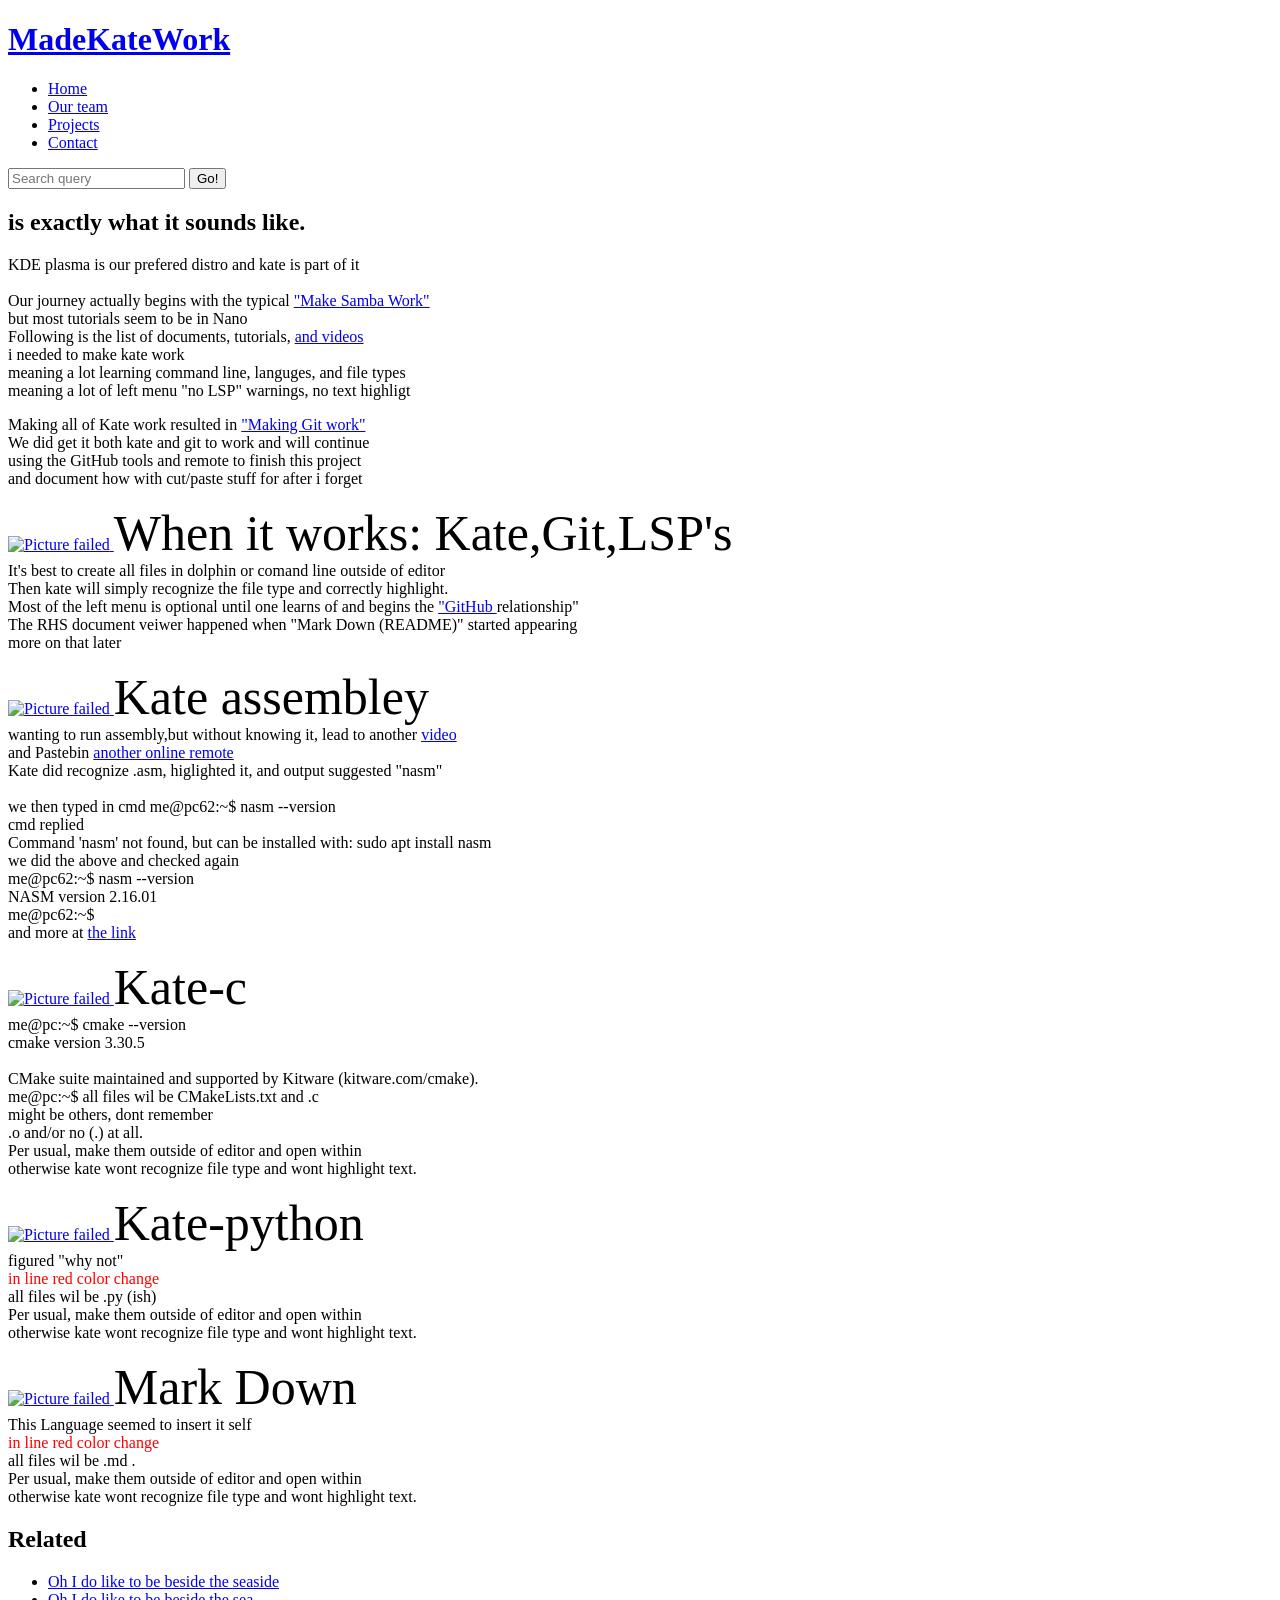
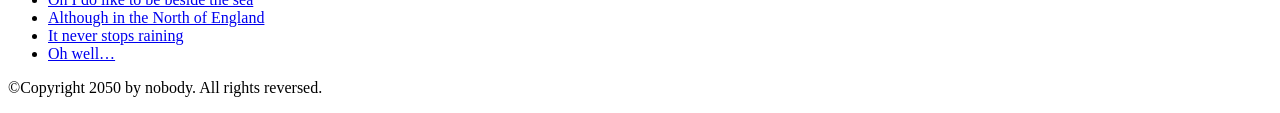
==== index.html @ 59984e44 "index for the new "MadeKateWork"" ====
<!-- The main Template used across all the pages of our website -->
<!doctype html>
<html lang="en-US">
  <head>
    <meta charset="utf-8" />
    <meta name="viewport" content="width=device-width" />

    <title>MadeKateWork</title>
    <link
      href="https://fonts.googleapis.com/css?family=Open+Sans+Condensed:300|Sonsie+One"
      rel="stylesheet" />
    <link rel="stylesheet" href="styles3.css" />
  </head>
	<body>
    <!-- The main header used across all the pages of our website -->

    <header> <!--Big Title -->
      <h1><a href="/home/daniel/Documents/NoRepoMadeKate/index.html">MadeKateWork</a></h1>
    </header> <!--Big Title -->
    <nav><!--Links and search block  -->
      <ul>
        <li><a href="/home/daniel/Documents/NoRepoMadeKate/index.html">Home</a></li>
        <li><a href="#">Our team</a></li>
        <li><a href="#">Projects</a></li>
        <li><a href="#">Contact</a></li>
      </ul>

      <!-- A Search form: another common non-linear
           way to navigate through a site. -->

      <form>
        <input type="search" name="q" placeholder="Search query" />
        <input type="submit" value="Go!" />
      </form>
    </nav><!--Links and search block  -->
      <h2>is exactly what it sounds like.</h2>
          <p><!--Big title (Outside Division) -->
			KDE plasma is our prefered distro and kate is part of it<br><br>
			Our journey actually begins with the typical
			<a href="https://www.youtube.com/watch?v=7Q0mnAT1MRg">"Make Samba Work"</a><br><!--learn linux tv -->
			but most tutorials seem to be in Nano<br>
			Following is the list of documents, tutorials, <a href="https://www.youtube.com/watch?v=1UZNvhodgmw">and videos</a><br><!--mariusp -->
			i needed to make kate work<br>
			meaning a lot learning command line, languges, and file types<br>
			meaning a lot of  left menu "no LSP" warnings, no  text highligt</p>
			<p>Making all of Kate work resulted in
			<a href="https://www.youtube.com/watch?v=gJv0PcfUXE8">"Making Git work"<a><br><!--learn linux tv -->
			We did get it both kate and git to work and  will continue<br>
			using the GitHub tools and  remote to finish this project<br>
			and document how with cut/paste stuff for after i forget
			</p>
        <div class="box1"><!---div 1 and picture page A Figure A --><!--kate works -->
			<p >
			<a href="PicturePageA.html">
			<img src="img/FigureA.PNG" alt="Picture failed" title=""  />
			</a>
			<span style="font-size: 50px">When it works: Kate,Git,LSP's </span><br><!--inline font-size -->
			It's best to create all files in dolphin or comand line outside of editor<br>
			Then kate will simply recognize the file type and correctly highlight.<br>
			Most of the left menu is optional until one learns of and begins the
			<a href="PicturePageA.html"> "GitHub </a>relationship"<br>
			The RHS document veiwer happened when "Mark Down (README)" started appearing<br>
			more on that later
			</p>
		</div>
        <div class="box1"><!--div 2 and picture page B Figure B --><!--kate assembly -->
			<p >
			<a href="PicturePageB.html"><!--  BIG Change-->
			<img src="img/FigureB.png" alt="Picture failed" title=""  /><!--  BIG Change-->
			</a>
			<span style="font-size: 50px">Kate assembley</span><br><!--in line font size-->
			wanting to run assembly,but without knowing it, lead to another
			<a href="https://www.youtube.com/watch?v=VQAKkuLL31g">video</a>
			<br>and  Pastebin
			<a href="https://pastebin.com/3gMBBCbj"> another online remote</a><!--assembly code(pastebin)-->
			<br>
			Kate did recognize .asm, higlighted it, and output suggested "nasm"<br>
			<br> we then typed in cmd me@pc62:~$ nasm --version<br>
				cmd replied <br>Command 'nasm' not found, but can be installed with:
					sudo apt install nasm<br>
				we did the above and checked again<br>
					me@pc62:~$ nasm --version<br>
					NASM version 2.16.01<br>
					me@pc62:~$ <br>and more at
					<a href="PicturePageB.html">the link</a>


			</p>
		</div>
        <div class="box1"><!--div 3 and picture page C Figure C --><!--kate c -->
			<p >
			<a href="PicturePageC.html">
			<img src="img\FigureC.png" alt="Picture failed" title=""  /><!--unknown notation / -->
			</a>
			<span style="font-size: 50px">Kate-c</span><br>
				me@pc:~$ cmake --version<br>
				cmake version 3.30.5<br>
									<br>
				CMake suite maintained and supported by Kitware (kitware.com/cmake).<br>
				me@pc:~$<!--inline font-size -->
				all files wil be CMakeLists.txt and .c <br>
				might be others, dont remember<br>
				.o and/or no (.) at all. <br>
				Per usual, make them outside of editor and open within <br>
				otherwise kate wont recognize file type and wont highlight text.
			</p>
		</div>
		<div class="box1"><!--div 4 and picture page D Figure D --><!-- Kate python -->
			<p >
			<a href="PicturePageD.html">
			<img src="img\FigureD.png" alt="Picture failed" title=""  />
			</a>
			<span style="font-size: 50px">Kate-python</span><br><!--inline font-size -->
						figured "why not" <br>
						<span style="color: red">in line red color change</span><br> <!--inline color change -->
						all files wil be .py (ish) <br>
					Per usual, make them outside of editor and open within <br>
					otherwise kate wont recognize file type and wont highlight text.
			</p>
		</div>
		<div class="box1"><!--div 4 and picture page D Figure D --><!-- Kate MarkDown -->
			<p >
			<a href="PicturePageE.html">
			<img src="img\FigureE.png" alt="Picture failed" title=""  />
			</a>
			<span style="font-size: 50px">Mark Down</span><br><!--inline font-size -->
						This Language seemed to insert it self  <br>
						<span style="color: red">in line red color change</span><br> <!--inline color change -->
						all files wil be .md . <br>
					Per usual, make them outside of editor and open within <br>
					otherwise kate wont recognize file type and wont highlight text.
			</p>
		</div>
      <!-- the aside content can also be nested within the main content -->
      <aside> <!--More links -->
        <h2>Related</h2>

        <ul>
          <li><a href="#">Oh I do like to be beside the seaside</a></li>
          <li><a href="#">Oh I do like to be beside the sea</a></li>
          <li><a href="#">Although in the North of England</a></li>
          <li><a href="#">It never stops raining</a></li>
          <li><a href="#">Oh well…</a></li>
        </ul>
      </aside><!--More links -->
      <footer> <!-- The footer that is used across all the pages of our website -->
			<p>©Copyright 2050 by nobody. All rights reversed.</p>
    </footer>
  </body>
</html>
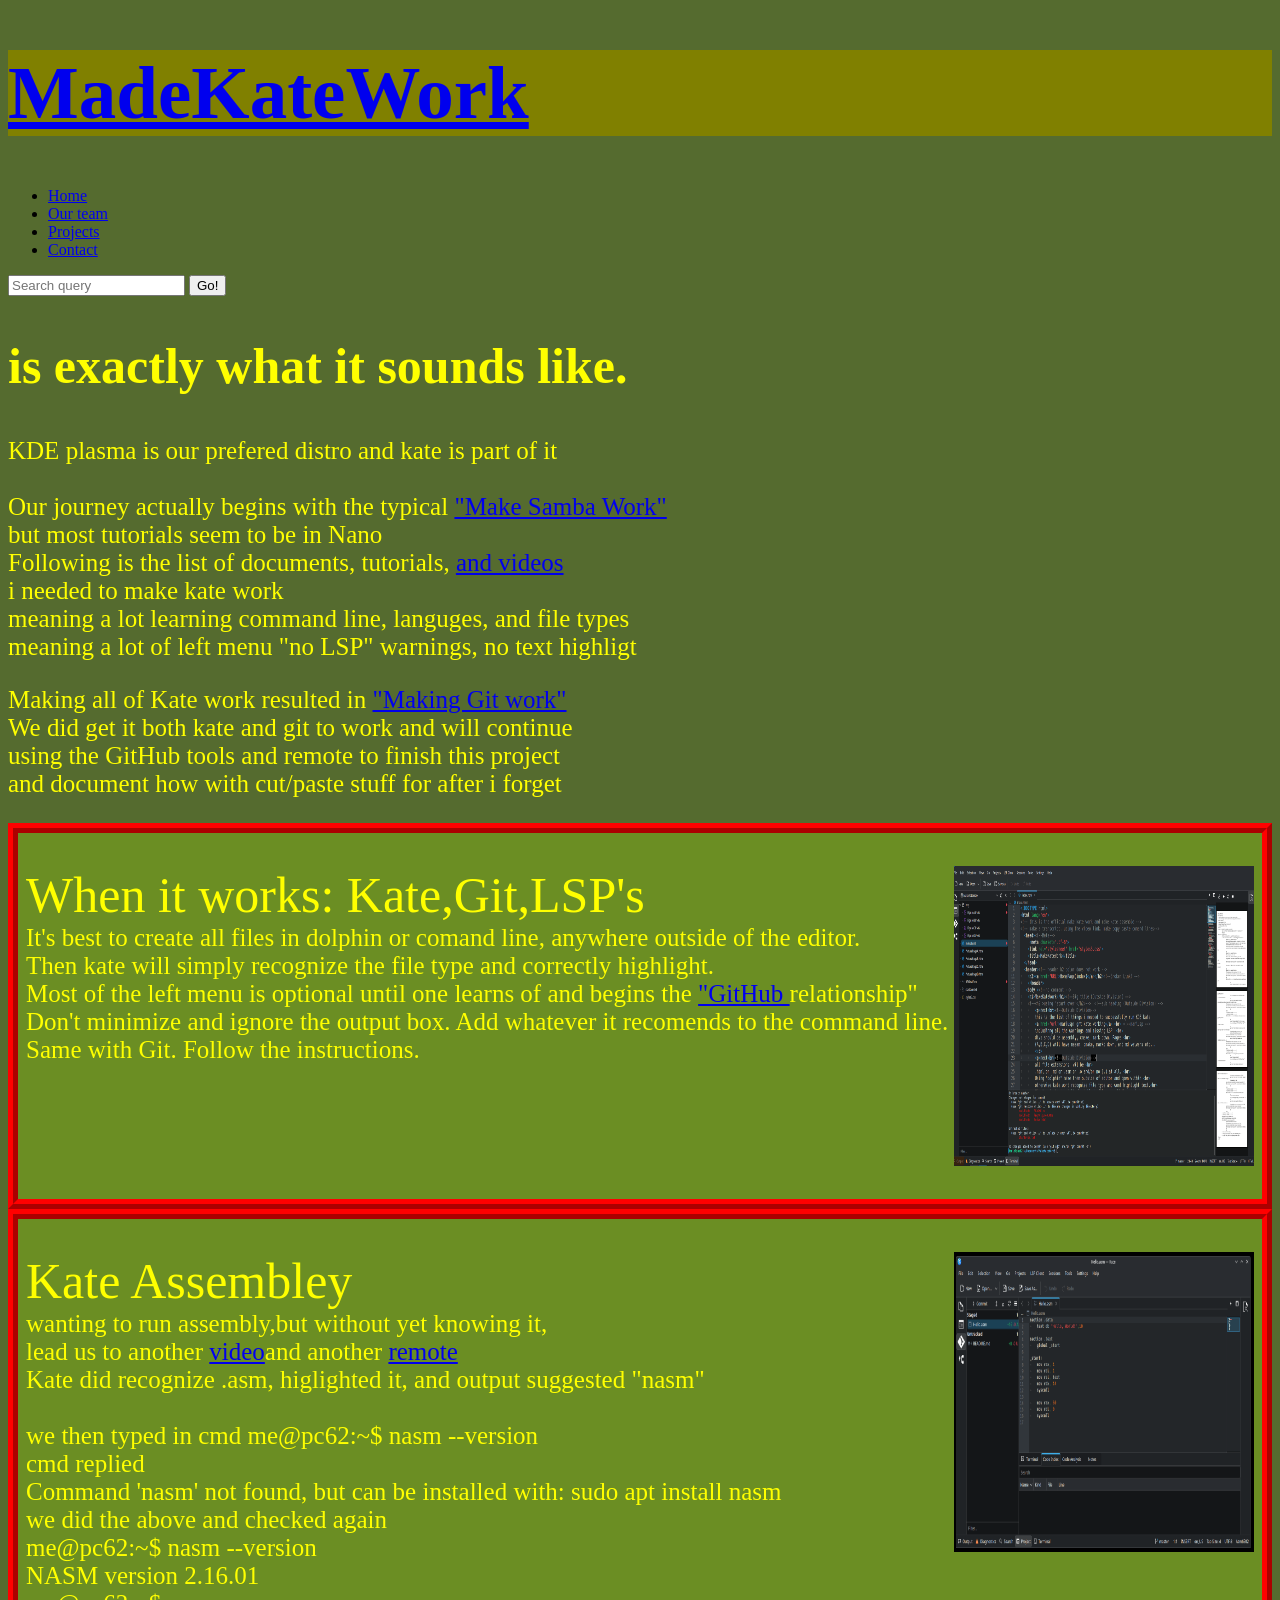
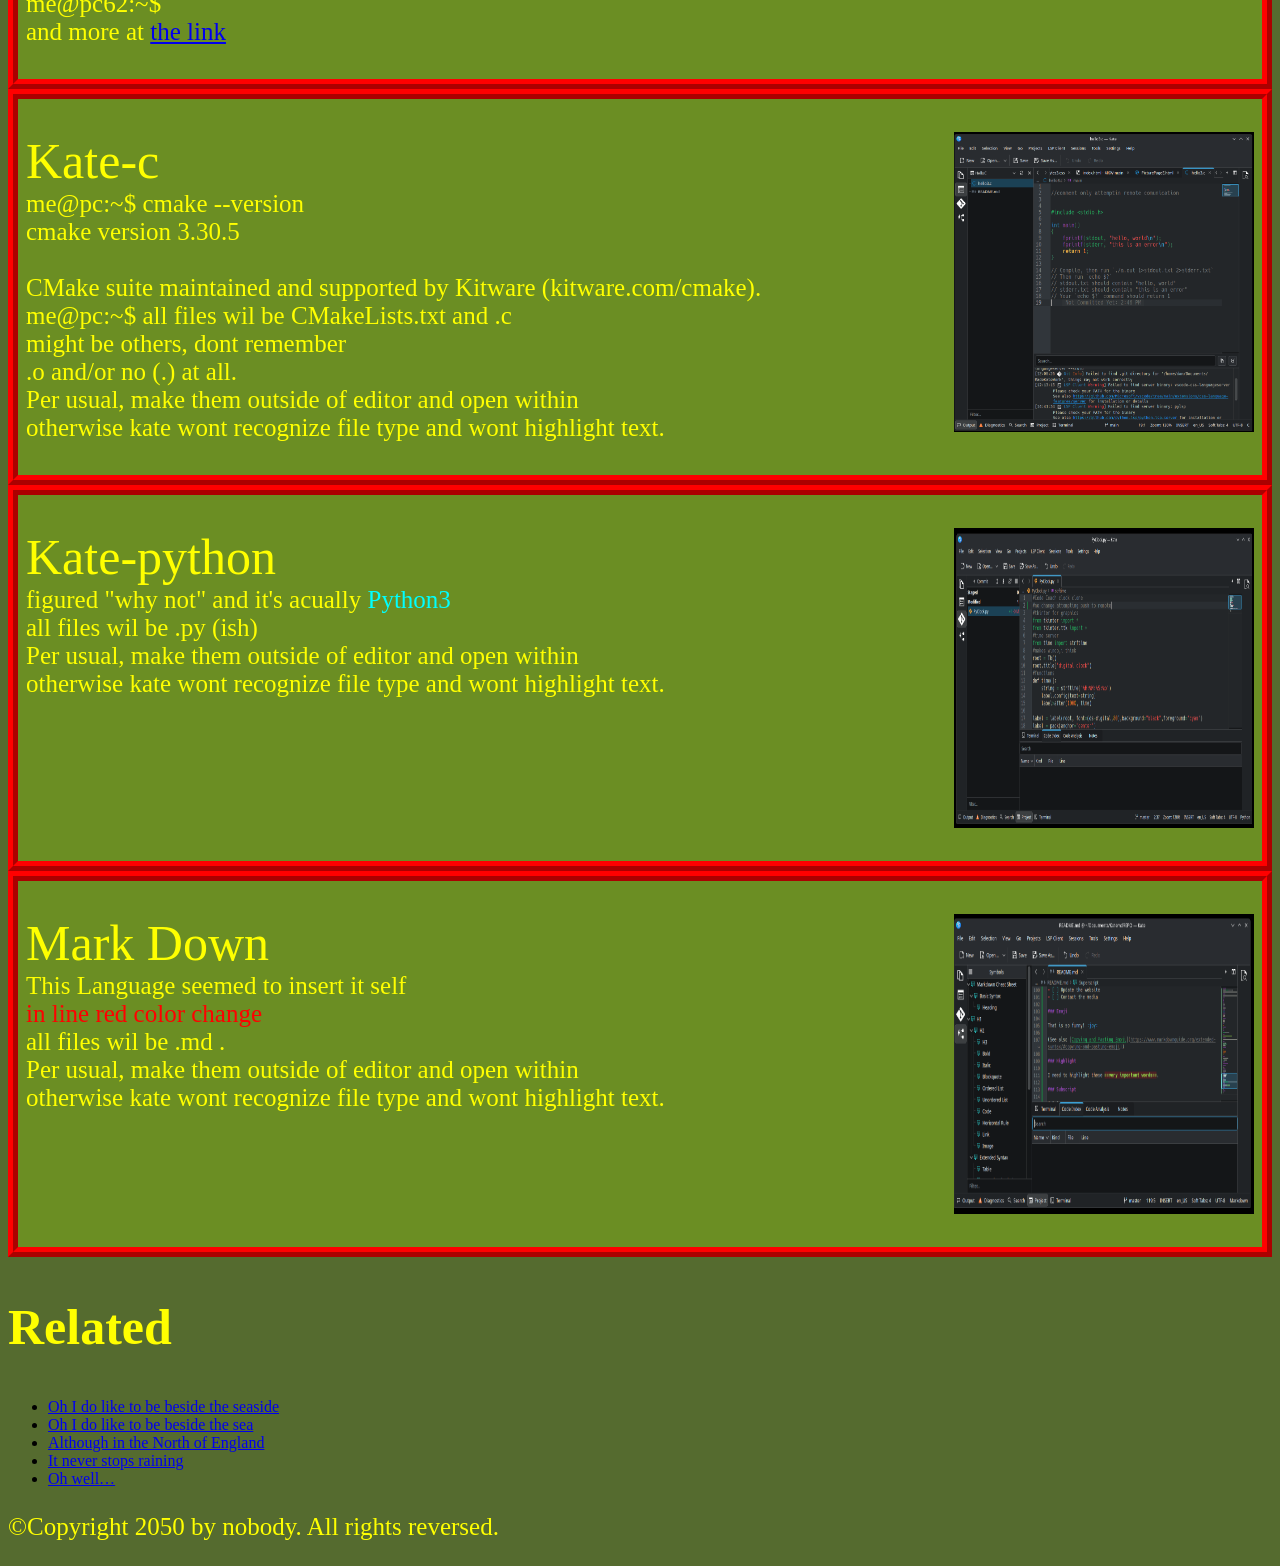
==== commit ea3f8634: "Lots of editing Index could be considered "finished"" ====
--- a/index.html
+++ b/index.html
@@ -55,24 +55,25 @@
 			<img src="img/FigureA.PNG" alt="Picture failed" title=""  />
 			</a>
 			<span style="font-size: 50px">When it works: Kate,Git,LSP's </span><br><!--inline font-size -->
-			It's best to create all files in dolphin or comand line outside of editor<br>
+			It's best to create all files in dolphin or comand line, anywhere  outside of the editor.<br>
 			Then kate will simply recognize the file type and correctly highlight.<br>
 			Most of the left menu is optional until one learns of and begins the
 			<a href="PicturePageA.html"> "GitHub </a>relationship"<br>
-			The RHS document veiwer happened when "Mark Down (README)" started appearing<br>
-			more on that later
+			Don't minimize and ignore the output box.
+			Add whatever it recomends to the command line.
+			Same with Git. Follow the instructions.
 			</p>
 		</div>
         <div class="box1"><!--div 2 and picture page B Figure B --><!--kate assembly -->
 			<p >
 			<a href="PicturePageB.html"><!--  BIG Change-->
-			<img src="img/FigureB.png" alt="Picture failed" title=""  /><!--  BIG Change-->
+			<img src="img/FigureB.png" alt="Picture failed" title=""  />
 			</a>
-			<span style="font-size: 50px">Kate assembley</span><br><!--in line font size-->
-			wanting to run assembly,but without knowing it, lead to another
-			<a href="https://www.youtube.com/watch?v=VQAKkuLL31g">video</a>
-			<br>and  Pastebin
-			<a href="https://pastebin.com/3gMBBCbj"> another online remote</a><!--assembly code(pastebin)-->
+			<span style="font-size: 50px">Kate Assembley</span><br><!--in line font size-->
+			wanting to run assembly,but without yet knowing it,<br>
+			lead us to another
+			<a href="https://www.youtube.com/watch?v=VQAKkuLL31g">video</a>and  another
+			<a href="https://pastebin.com/3gMBBCbj">remote </a><!--assembly code(pastebin)-->
 			<br>
 			Kate did recognize .asm, higlighted it, and output suggested "nasm"<br>
 			<br> we then typed in cmd me@pc62:~$ nasm --version<br>
@@ -111,8 +112,8 @@
 			<img src="img\FigureD.png" alt="Picture failed" title=""  />
 			</a>
 			<span style="font-size: 50px">Kate-python</span><br><!--inline font-size -->
-						figured "why not" <br>
-						<span style="color: red">in line red color change</span><br> <!--inline color change -->
+						figured "why not" and it's acually
+						<span style="color: cyan">Python3</span><br> <!--inline color change -->
 						all files wil be .py (ish) <br>
 					Per usual, make them outside of editor and open within <br>
 					otherwise kate wont recognize file type and wont highlight text.
--- a/styles3.css
+++ b/styles3.css
@@ -0,0 +1,66 @@
+
+
+  /* css for adjoining Make Kate work */
+   /* olive drab #6B8E23 (third color) */
+ 
+header  {
+	background-color: #808000;/* "olive" */
+}
+
+
+header  h2{
+
+	 font-size: 50px; 
+	 color: magenta;
+	  text-align: left;	  
+}
+
+ /*no change to body */
+body{
+	background-color: #556B2F; /*dark olive green */
+}
+
+body h1{
+	 font-size: 75px; 
+	 color: yellow;
+	  text-align: left;	  
+}
+body h2{
+	 font-size: 50px; 
+	 color: yellow;
+	  text-align: left;	  
+}
+
+body p {font-size: 25px;
+ font: Comic Sans MS, Comic Sans, cursive;/*Not Working */
+  color: yellow;
+  text-align: left;
+ }
+body img { float: right }
+
+  /* begin with box1 */
+
+.box1 {
+  border: 10px ridge #f00;
+  background-color: #6B8E23 ;/* olive #3  */
+  padding: 0.5rem;
+  display: flex;
+  flex-direction: column;
+}
+.box1 img {
+  width: 300px;
+  height: 300px;
+  float: right;
+ 
+}
+
+.box1 p {
+  font: Comic Sans MS, Comic Sans, cursive;/*Not Working */
+  font: sans-serif;
+  text-align: left;
+  color: yellow;
+  float: left;
+}
+
+
+ /* Used pages A,B,C,D */
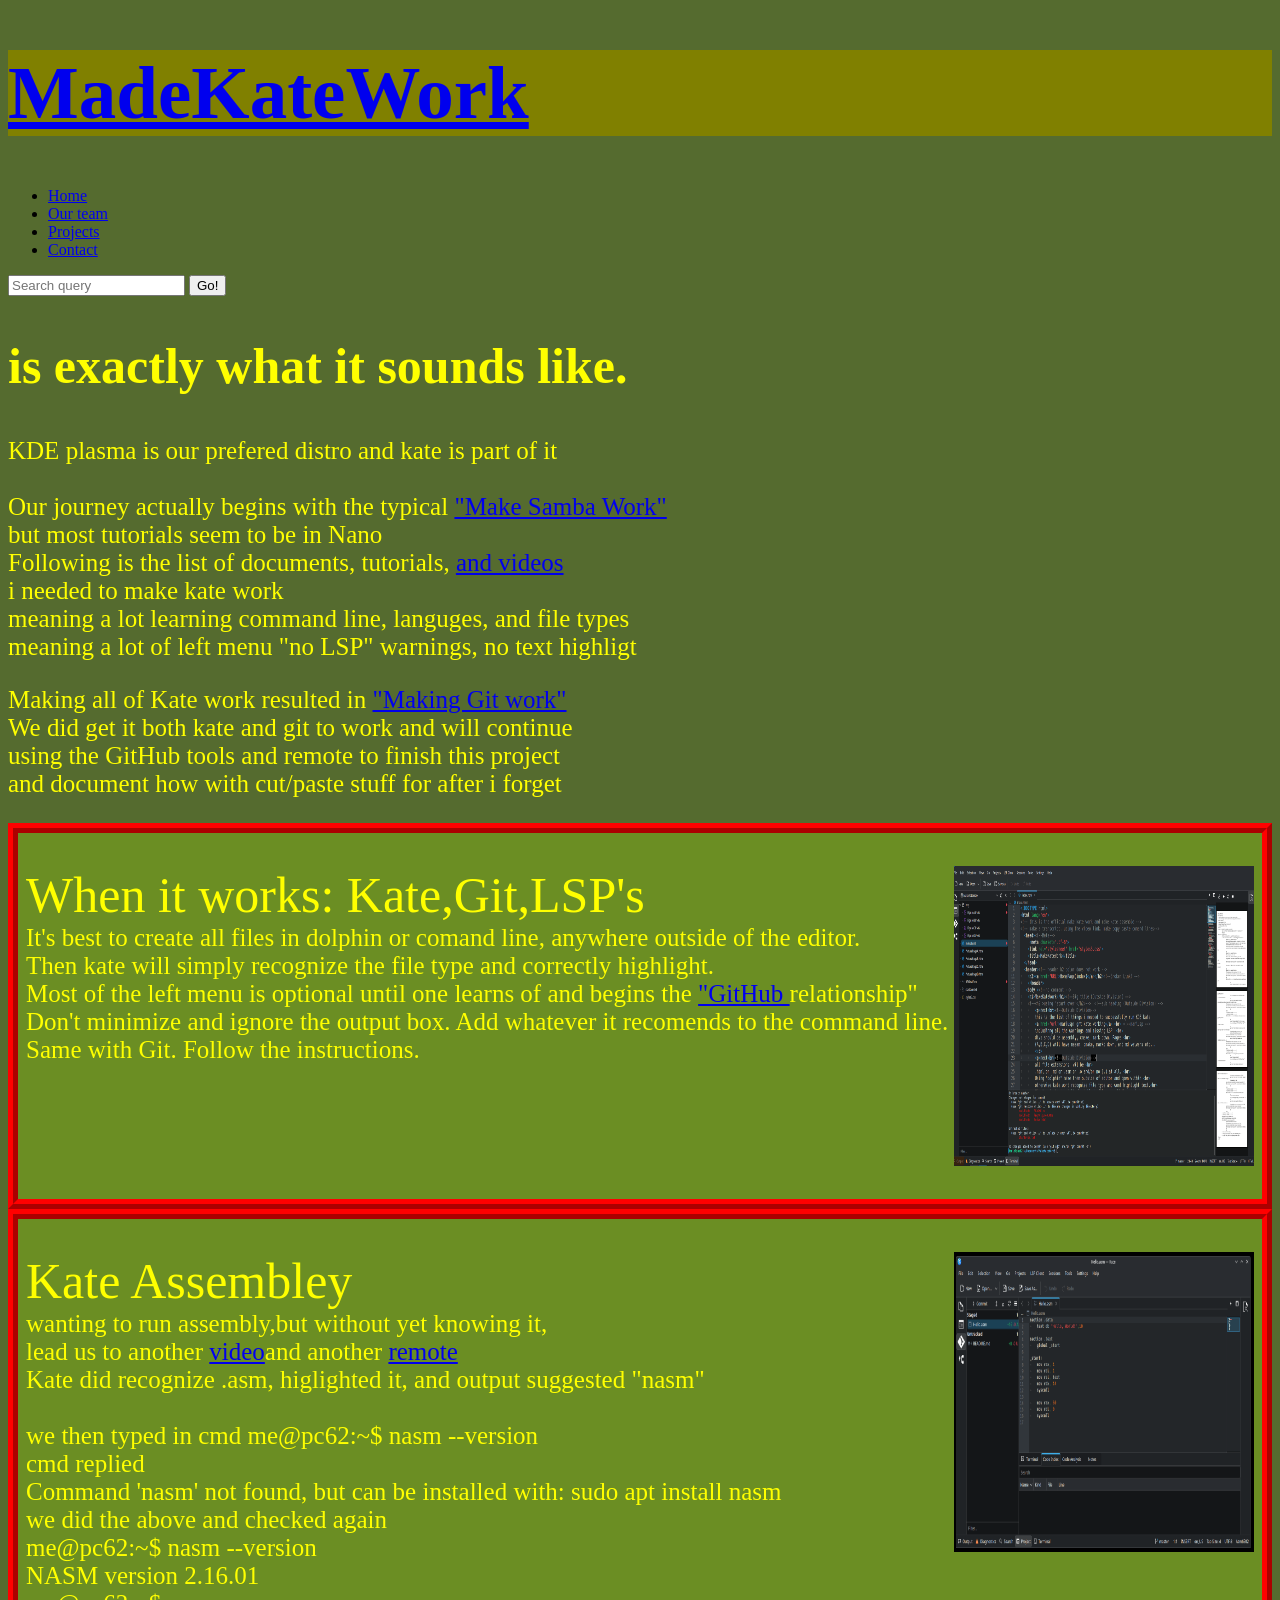
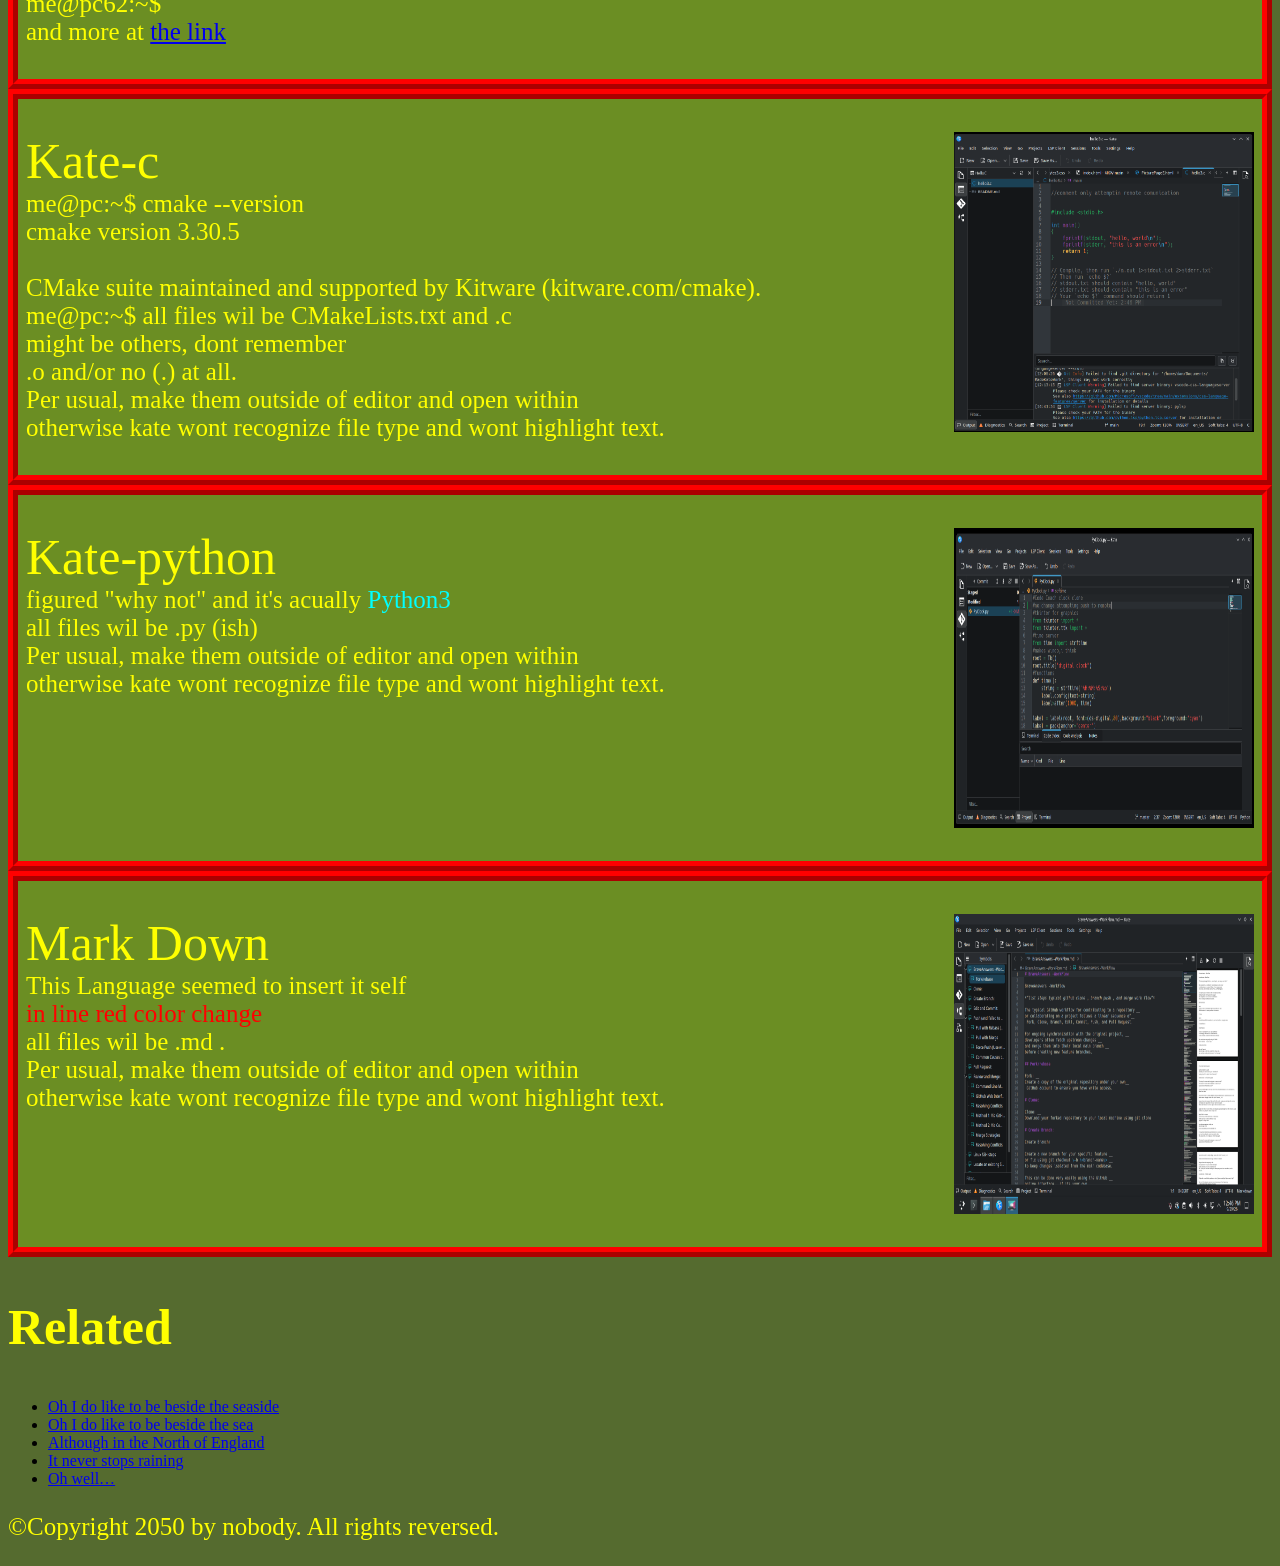
==== commit c719d3c2: "Update index.html Changed picture in the  Kate mark down div" ====
--- a/index.html
+++ b/index.html
@@ -122,7 +122,7 @@
 		<div class="box1"><!--div 4 and picture page D Figure D --><!-- Kate MarkDown -->
 			<p >
 			<a href="PicturePageE.html">
-			<img src="img\FigureE.png" alt="Picture failed" title=""  />
+			<img src="img\FigureG.png" alt="Picture failed" title=""  />
 			</a>
 			<span style="font-size: 50px">Mark Down</span><br><!--inline font-size -->
 						This Language seemed to insert it self  <br>
@@ -149,3 +149,4 @@
     </footer>
   </body>
 </html>
+
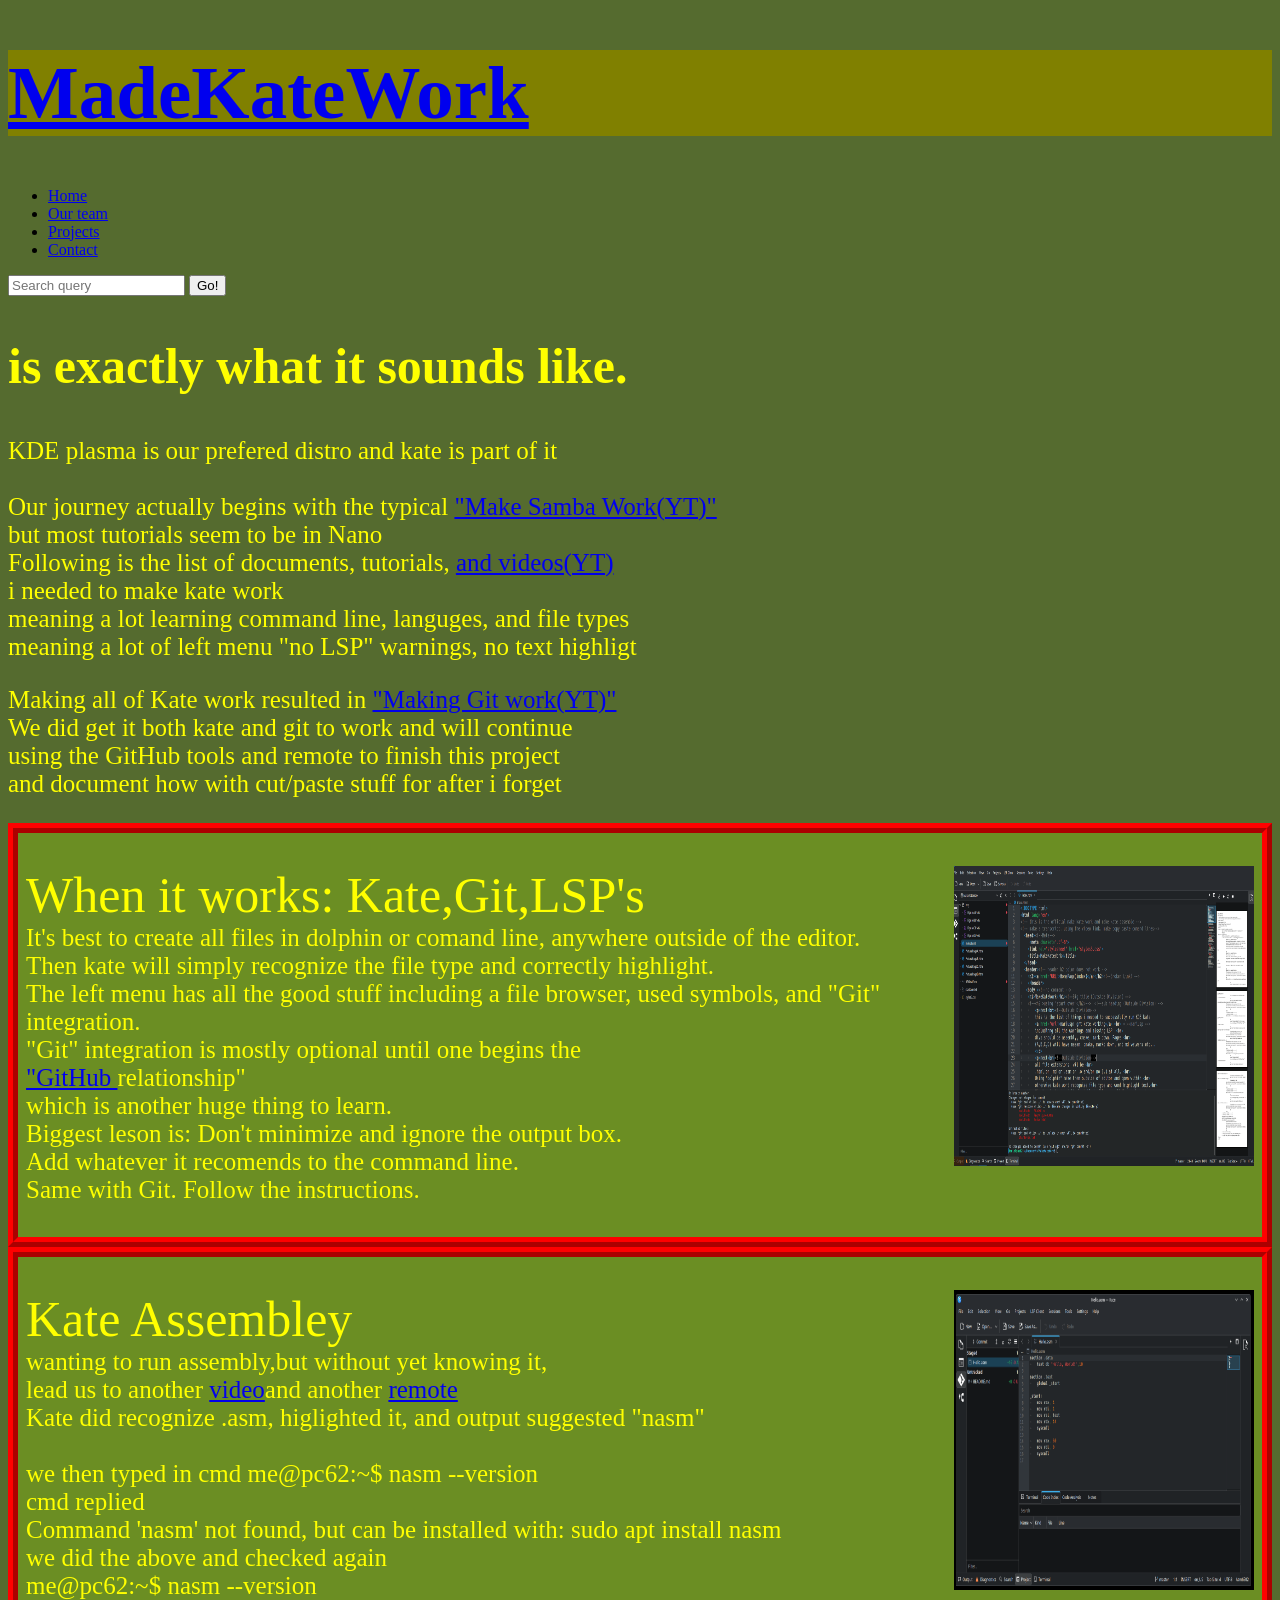
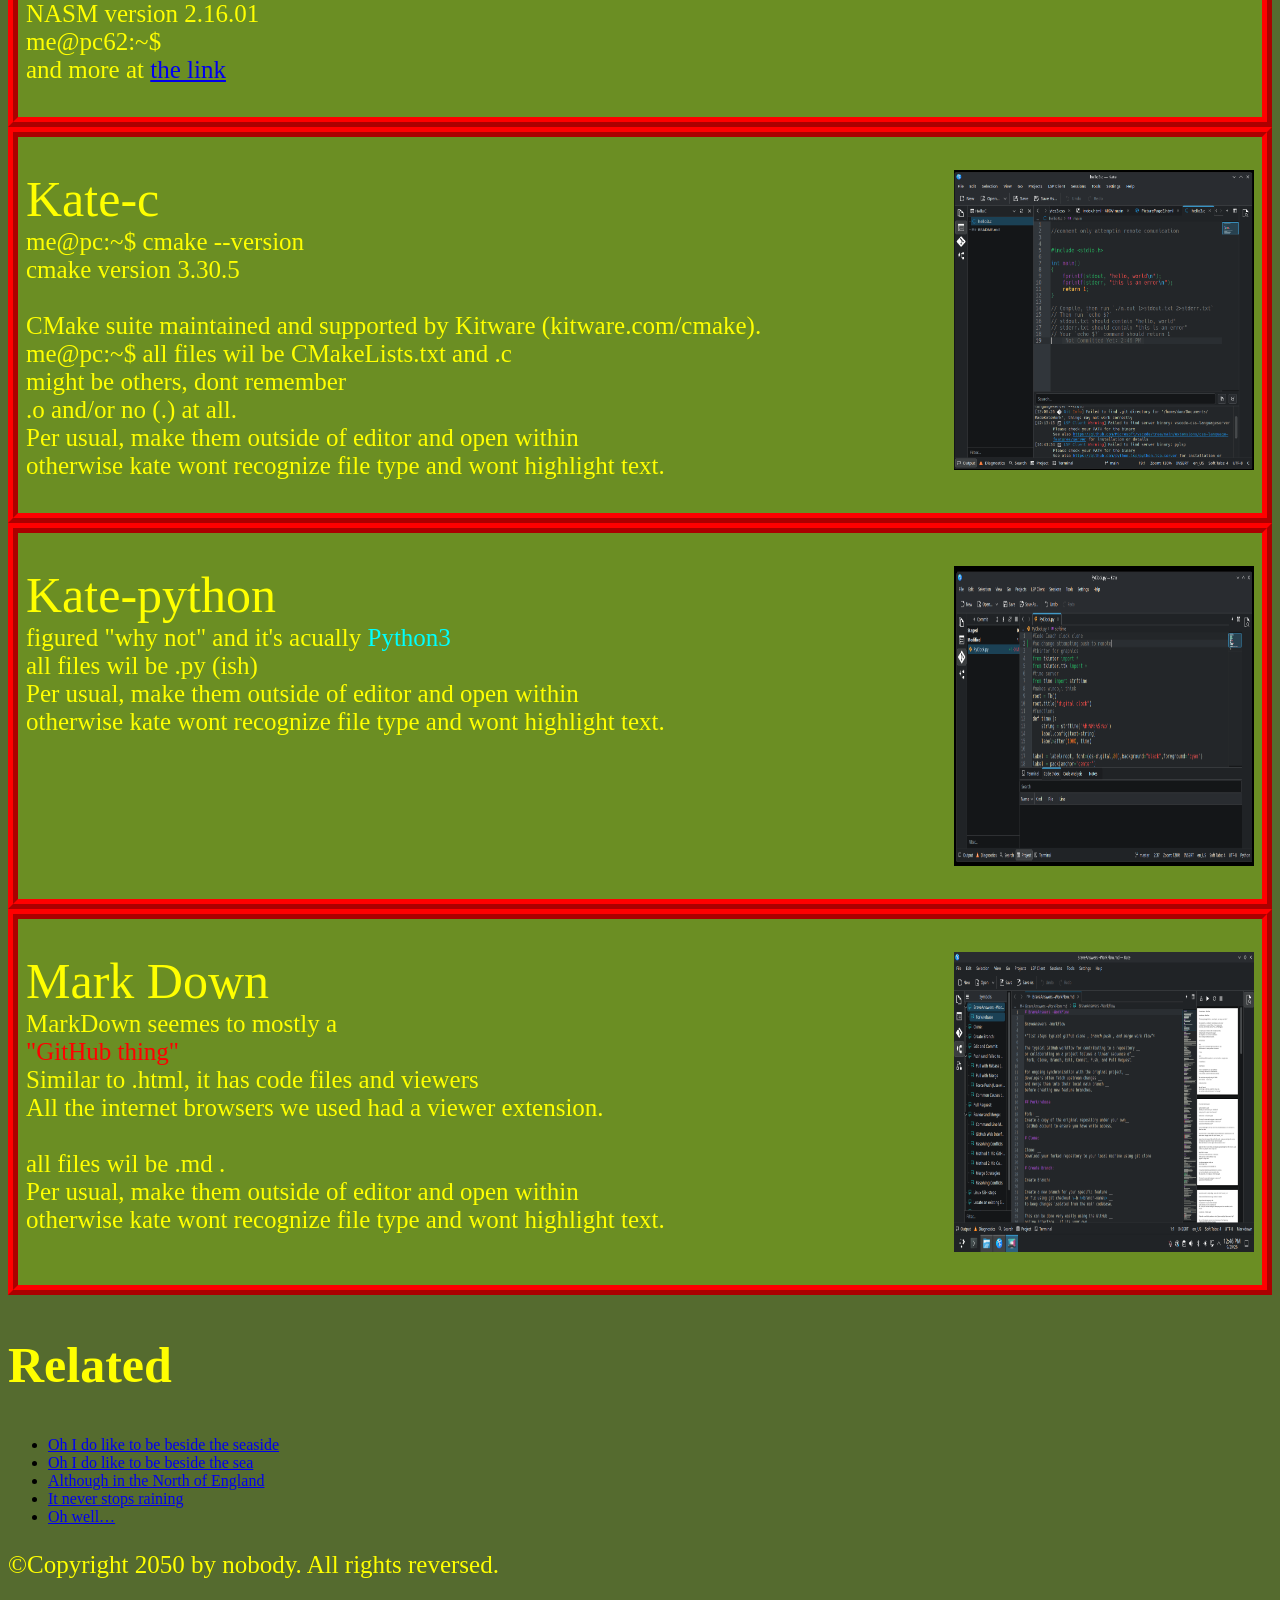
==== commit df18a417: "Update index.html Latest index from ga-78 delete ga-78" ====
--- a/index.html
+++ b/index.html
@@ -37,14 +37,14 @@
           <p><!--Big title (Outside Division) -->
 			KDE plasma is our prefered distro and kate is part of it<br><br>
 			Our journey actually begins with the typical
-			<a href="https://www.youtube.com/watch?v=7Q0mnAT1MRg">"Make Samba Work"</a><br><!--learn linux tv -->
+			<a href="https://www.youtube.com/watch?v=7Q0mnAT1MRg">"Make Samba Work(YT)"</a><br><!--learn linux tv -->
 			but most tutorials seem to be in Nano<br>
-			Following is the list of documents, tutorials, <a href="https://www.youtube.com/watch?v=1UZNvhodgmw">and videos</a><br><!--mariusp -->
+			Following is the list of documents, tutorials, <a href="https://www.youtube.com/watch?v=1UZNvhodgmw">and videos(YT)</a><br><!--mariusp -->
 			i needed to make kate work<br>
 			meaning a lot learning command line, languges, and file types<br>
 			meaning a lot of  left menu "no LSP" warnings, no  text highligt</p>
 			<p>Making all of Kate work resulted in
-			<a href="https://www.youtube.com/watch?v=gJv0PcfUXE8">"Making Git work"<a><br><!--learn linux tv -->
+			<a href="https://www.youtube.com/watch?v=gJv0PcfUXE8">"Making Git work(YT)"<a><br><!--learn linux tv -->
 			We did get it both kate and git to work and  will continue<br>
 			using the GitHub tools and  remote to finish this project<br>
 			and document how with cut/paste stuff for after i forget
@@ -57,10 +57,13 @@
 			<span style="font-size: 50px">When it works: Kate,Git,LSP's </span><br><!--inline font-size -->
 			It's best to create all files in dolphin or comand line, anywhere  outside of the editor.<br>
 			Then kate will simply recognize the file type and correctly highlight.<br>
-			Most of the left menu is optional until one learns of and begins the
+			The left menu has all the good stuff including a file browser,
+			used symbols, and "Git" integration.<br>
+			"Git" integration is mostly optional until one begins the<br>
 			<a href="PicturePageA.html"> "GitHub </a>relationship"<br>
-			Don't minimize and ignore the output box.
-			Add whatever it recomends to the command line.
+			which is another huge thing to learn.<br>
+			Biggest leson is: Don't minimize and ignore the output box.<br>
+			Add whatever it recomends to the command line.<br>
 			Same with Git. Follow the instructions.
 			</p>
 		</div>
@@ -125,8 +128,11 @@
 			<img src="img\FigureG.png" alt="Picture failed" title=""  />
 			</a>
 			<span style="font-size: 50px">Mark Down</span><br><!--inline font-size -->
-						This Language seemed to insert it self  <br>
-						<span style="color: red">in line red color change</span><br> <!--inline color change -->
+						MarkDown seemes to mostly a  <br>
+						<span style="color: red">"GitHub thing" </span><br> <!--inline color change -->
+						Similar to .html, it has code files and viewers <br>
+						All the internet browsers we used had a viewer extension.
+							 <br> <br>
 						all files wil be .md . <br>
 					Per usual, make them outside of editor and open within <br>
 					otherwise kate wont recognize file type and wont highlight text.
--- a/styles3.css
+++ b/styles3.css
@@ -63,4 +63,64 @@
 }
 
 
- /* Used pages A,B,C,D */
+  /* html table */
+  /*----https://divtable.com/table-styler/----*/
+
+  table.darkTable {
+    font-family: "Comic Sans MS", cursive, sans-serif;
+    border: 2px solid #000000;
+    background-color: #4A4A4A;
+    width: 100%;
+    height: 200px;
+    text-align: center;
+    border-collapse: collapse;
+  }
+  table.darkTable td, table.darkTable th {
+    border: 1px solid #4A4A4A;
+    padding: 3px 2px;
+  }
+  table.darkTable tbody td {
+    font-size: 13px;
+    color: #E6E6E6;
+  }
+  table.darkTable tr:nth-child(even) {
+    background: #888888;
+  }
+  table.darkTable thead {
+    background: #000000;
+    border-bottom: 3px solid #000000;
+  }
+  table.darkTable thead th {
+    font-size: 15px;
+    font-weight: bold;
+    color: #E6E6E6;
+    text-align: center;
+    border-left: 2px solid #4A4A4A;
+  }
+  table.darkTable thead th:first-child {
+    border-left: none;
+  }
+
+  table.darkTable tfoot {
+    font-size: 12px;
+    font-weight: bold;
+    color: #E6E6E6;
+    background: #000000;
+    background: -moz-linear-gradient(top, #404040 0%, #191919 66%, #000000 100%);
+    background: -webkit-linear-gradient(top, #404040 0%, #191919 66%, #000000 100%);
+    background: linear-gradient(to bottom, #404040 0%, #191919 66%, #000000 100%);
+    border-top: 1px solid #4A4A4A;
+  }
+  table.darkTable tfoot td {
+    font-size: 12px;
+  }
+
+
+
+
+
+
+
+
+
+
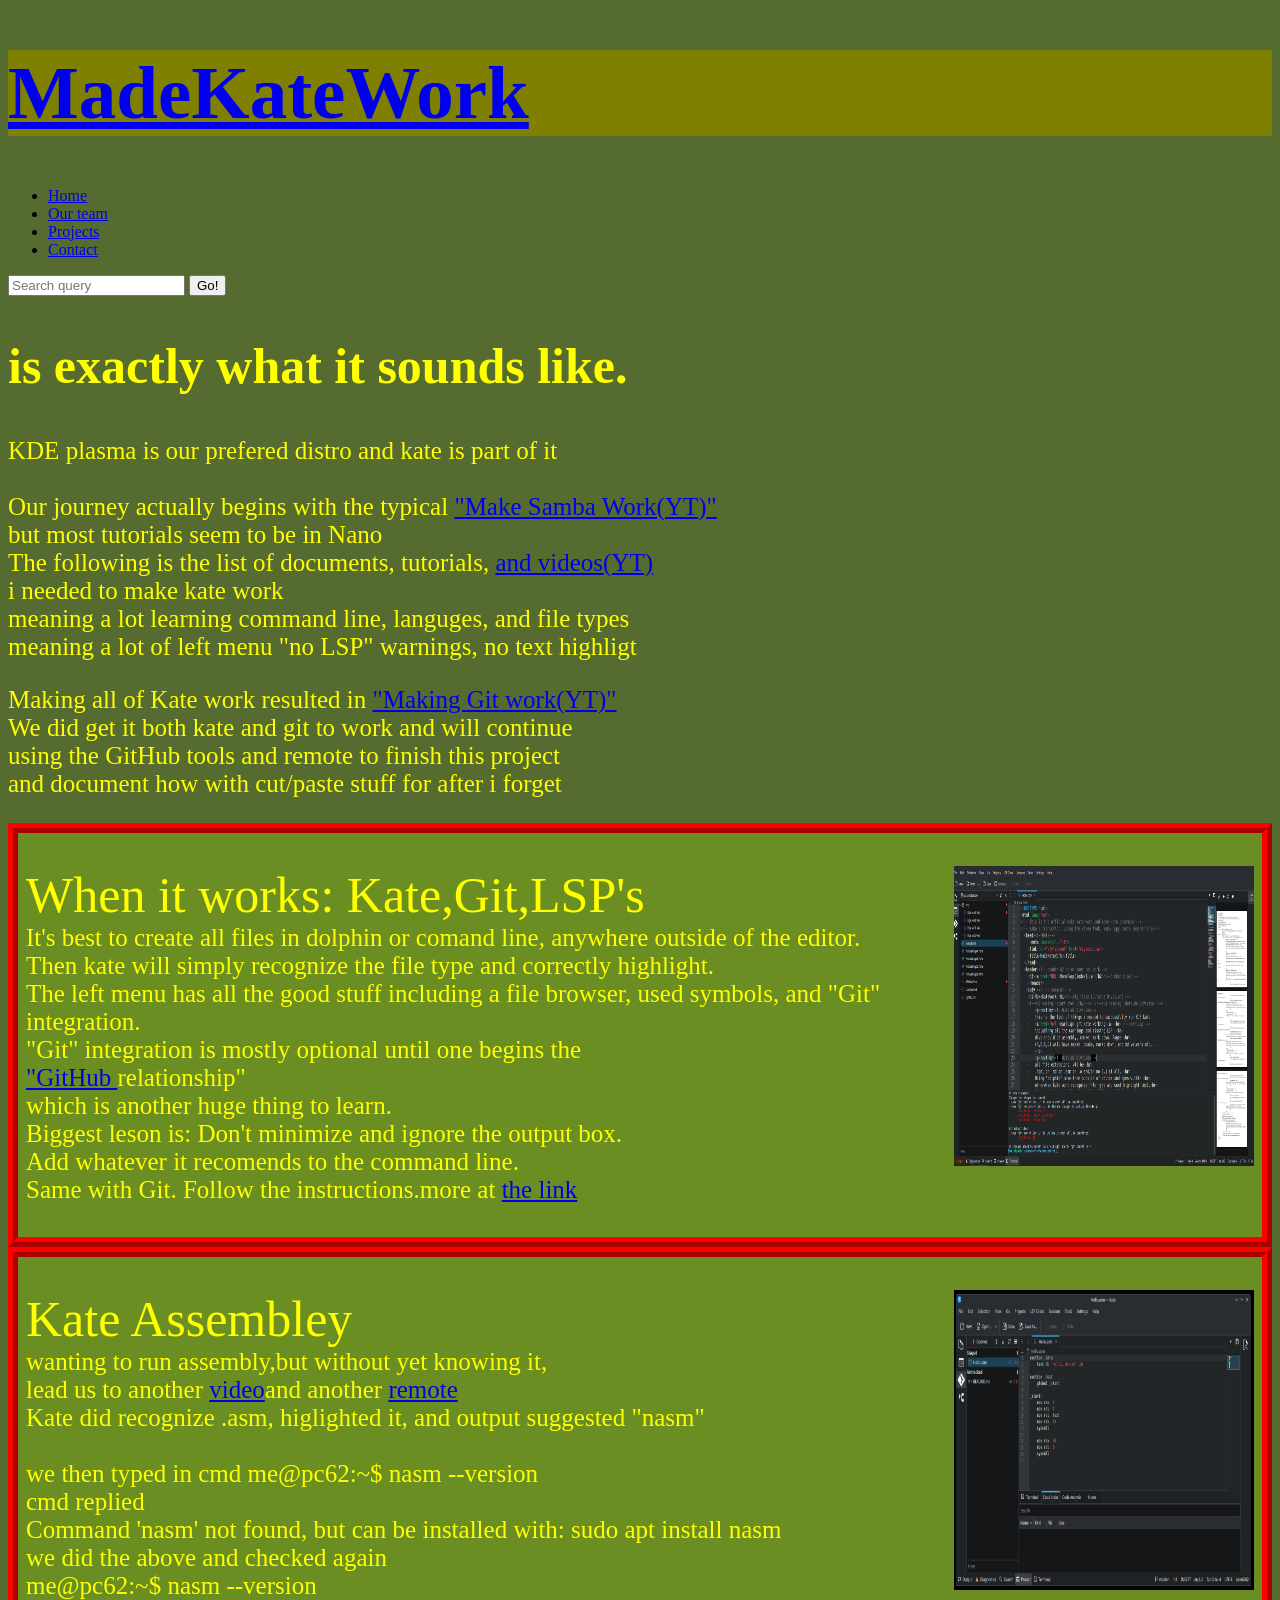
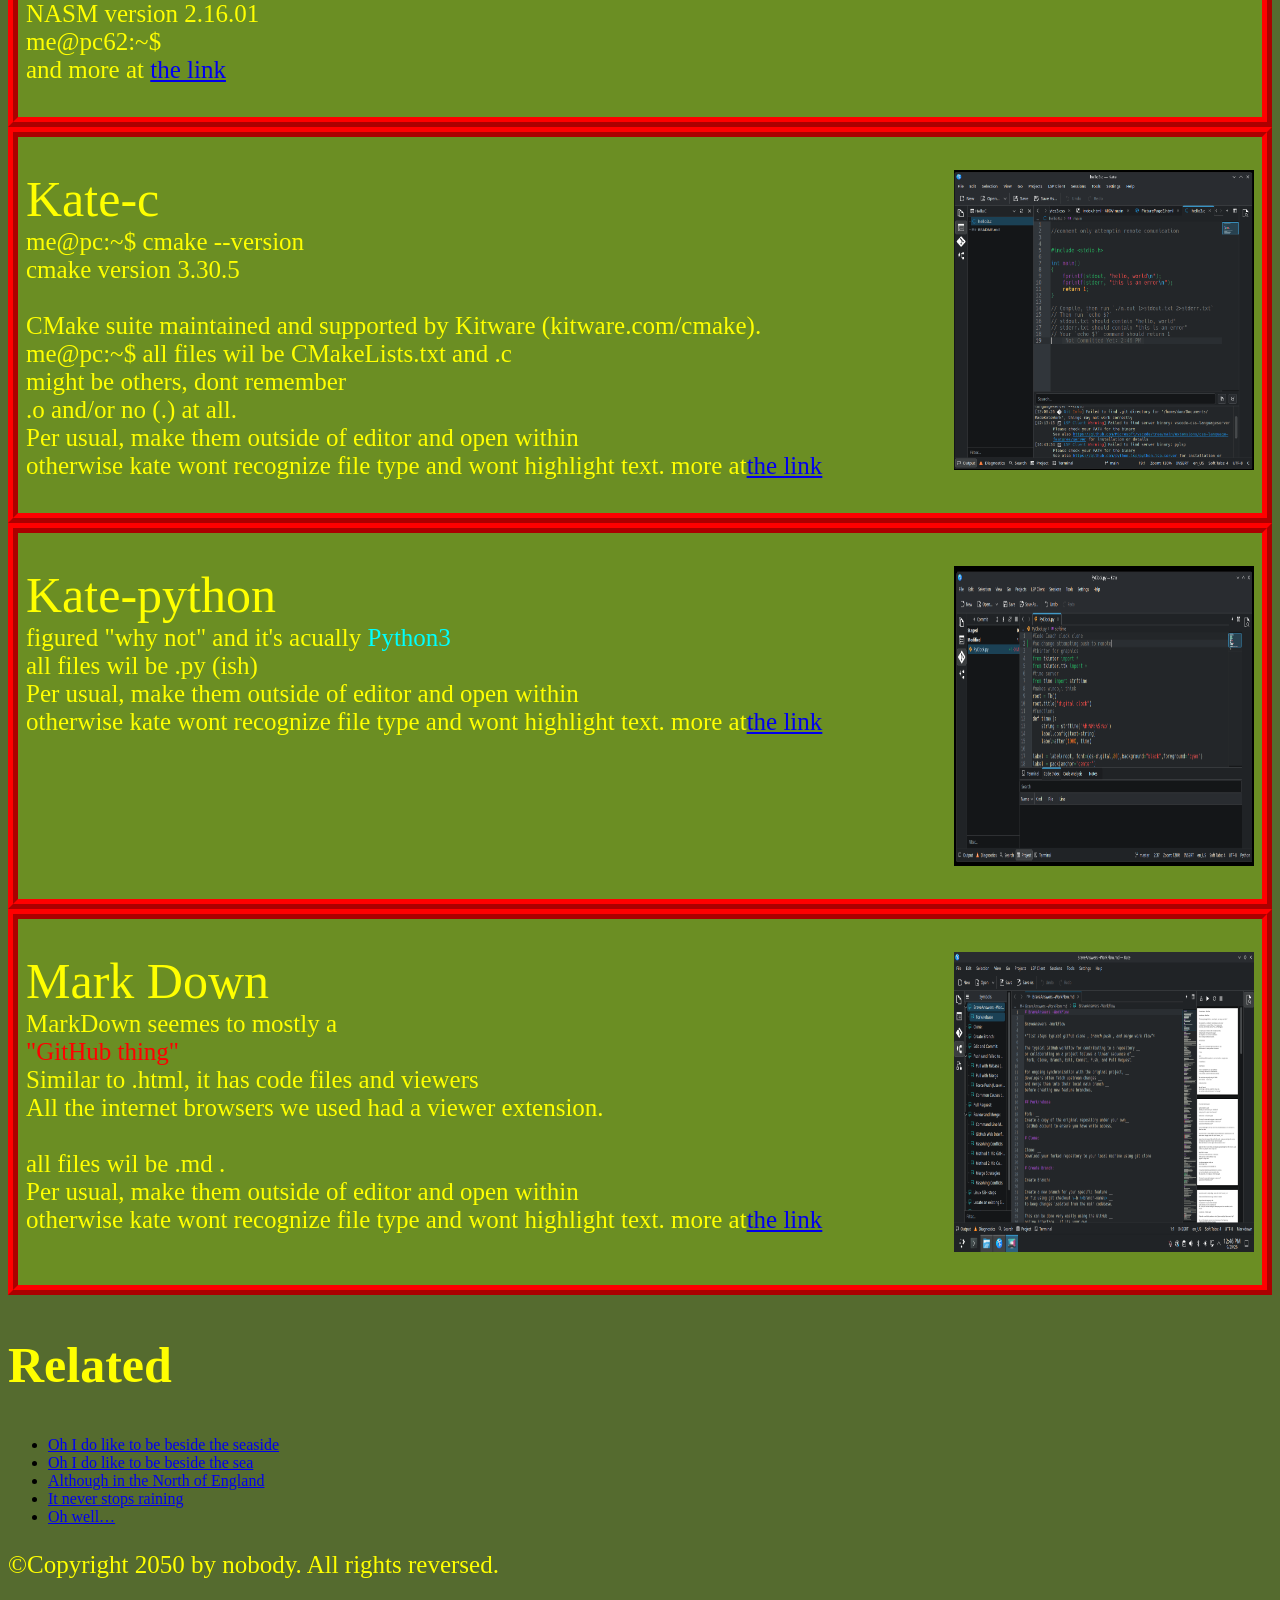
==== commit 08004aa8: "all pages now have matching stlyes added actual code elements to some . made it a little more anonom" ====
--- a/index.html
+++ b/index.html
@@ -39,7 +39,7 @@
 			Our journey actually begins with the typical
 			<a href="https://www.youtube.com/watch?v=7Q0mnAT1MRg">"Make Samba Work(YT)"</a><br><!--learn linux tv -->
 			but most tutorials seem to be in Nano<br>
-			Following is the list of documents, tutorials, <a href="https://www.youtube.com/watch?v=1UZNvhodgmw">and videos(YT)</a><br><!--mariusp -->
+			The following is the list of documents, tutorials, <a href="https://www.youtube.com/watch?v=1UZNvhodgmw">and videos(YT)</a><br><!--mariusp -->
 			i needed to make kate work<br>
 			meaning a lot learning command line, languges, and file types<br>
 			meaning a lot of  left menu "no LSP" warnings, no  text highligt</p>
@@ -64,7 +64,8 @@
 			which is another huge thing to learn.<br>
 			Biggest leson is: Don't minimize and ignore the output box.<br>
 			Add whatever it recomends to the command line.<br>
-			Same with Git. Follow the instructions.
+			Same with Git. Follow the instructions.more at
+					<a href="PicturePageA.html">the link</a>
 			</p>
 		</div>
         <div class="box1"><!--div 2 and picture page B Figure B --><!--kate assembly -->
@@ -87,8 +88,6 @@
 					NASM version 2.16.01<br>
 					me@pc62:~$ <br>and more at
 					<a href="PicturePageB.html">the link</a>
-
-
 			</p>
 		</div>
         <div class="box1"><!--div 3 and picture page C Figure C --><!--kate c -->
@@ -107,6 +106,7 @@
 				.o and/or no (.) at all. <br>
 				Per usual, make them outside of editor and open within <br>
 				otherwise kate wont recognize file type and wont highlight text.
+				more at<a href="PicturePageC.html">the link</a>
 			</p>
 		</div>
 		<div class="box1"><!--div 4 and picture page D Figure D --><!-- Kate python -->
@@ -120,9 +120,10 @@
 						all files wil be .py (ish) <br>
 					Per usual, make them outside of editor and open within <br>
 					otherwise kate wont recognize file type and wont highlight text.
+					more at<a href="PicturePageD.html">the link</a>
 			</p>
 		</div>
-		<div class="box1"><!--div 4 and picture page D Figure D --><!-- Kate MarkDown -->
+		<div class="box1"><!--div 4 and picture page E Figure E --><!-- Kate MarkDown -->
 			<p >
 			<a href="PicturePageE.html">
 			<img src="img\FigureG.png" alt="Picture failed" title=""  />
@@ -136,6 +137,7 @@
 						all files wil be .md . <br>
 					Per usual, make them outside of editor and open within <br>
 					otherwise kate wont recognize file type and wont highlight text.
+					more at<a href="PicturePageE.html">the link</a>
 			</p>
 		</div>
       <!-- the aside content can also be nested within the main content -->
